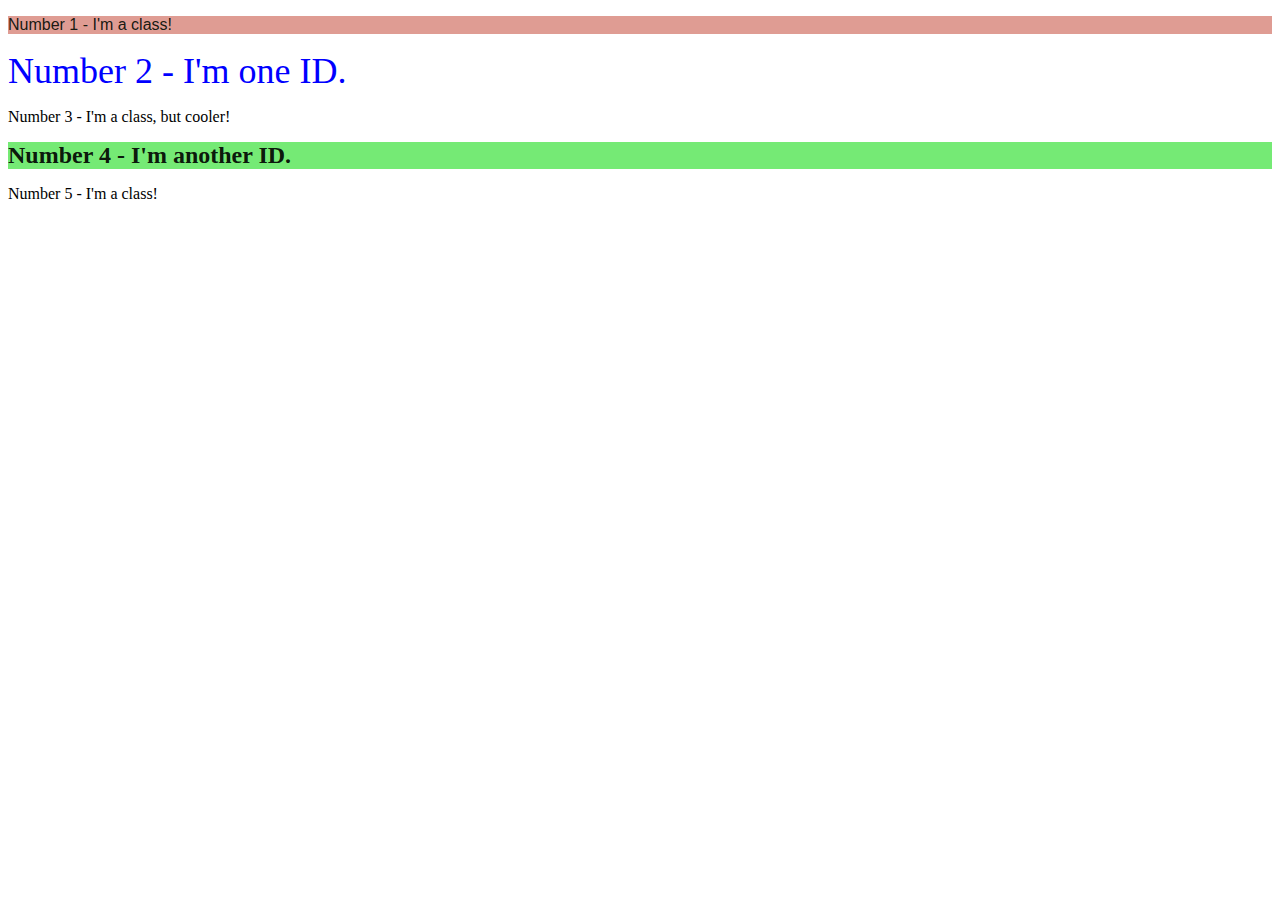
==== foundations/intro-to-css/02-class-id-selectors/index.html @ 8fc23ab5 "Add ID & Class tags to elements" ====
<!DOCTYPE html>
<html lang="en">
  <head>
    <meta charset="UTF-8">
    <meta http-equiv="X-UA-Compatible" content="IE=edge">
    <meta name="viewport" content="width=device-width, initial-scale=1.0">
    <title>Class and ID Selectors</title>
    <link rel="stylesheet" href="style.css">
  </head>
  <body>
    <p><div class="pinkbackg">Number 1 - I'm a class!</div></p>
    <div id="numbertwo">Number 2 - I'm one ID.</div>
    <p><div class="pinkbackg"></div>Number 3 - I'm a class, but cooler!</p>
    <div id="numberfour">Number 4 - I'm another ID.</div>
    <p><div class="pinkbackg"></div>Number 5 - I'm a class!</p>
  </body>
</html>
---- foundations/intro-to-css/02-class-id-selectors/style.css ----
/* styles.css */

.pinkbackg {
    color: #070e07ee;
    background-color: #dd958bee;
    font-family: Verdana, Tahoma, sans-serif
}

#numbertwo {
  color: blue;
  font-size: 36px;
  font-weight: 500;
}
#numberfour {
    color: #020502ee;
    background-color: #6be96bee;
    font-weight: 600;
    font-size: 24px;
}
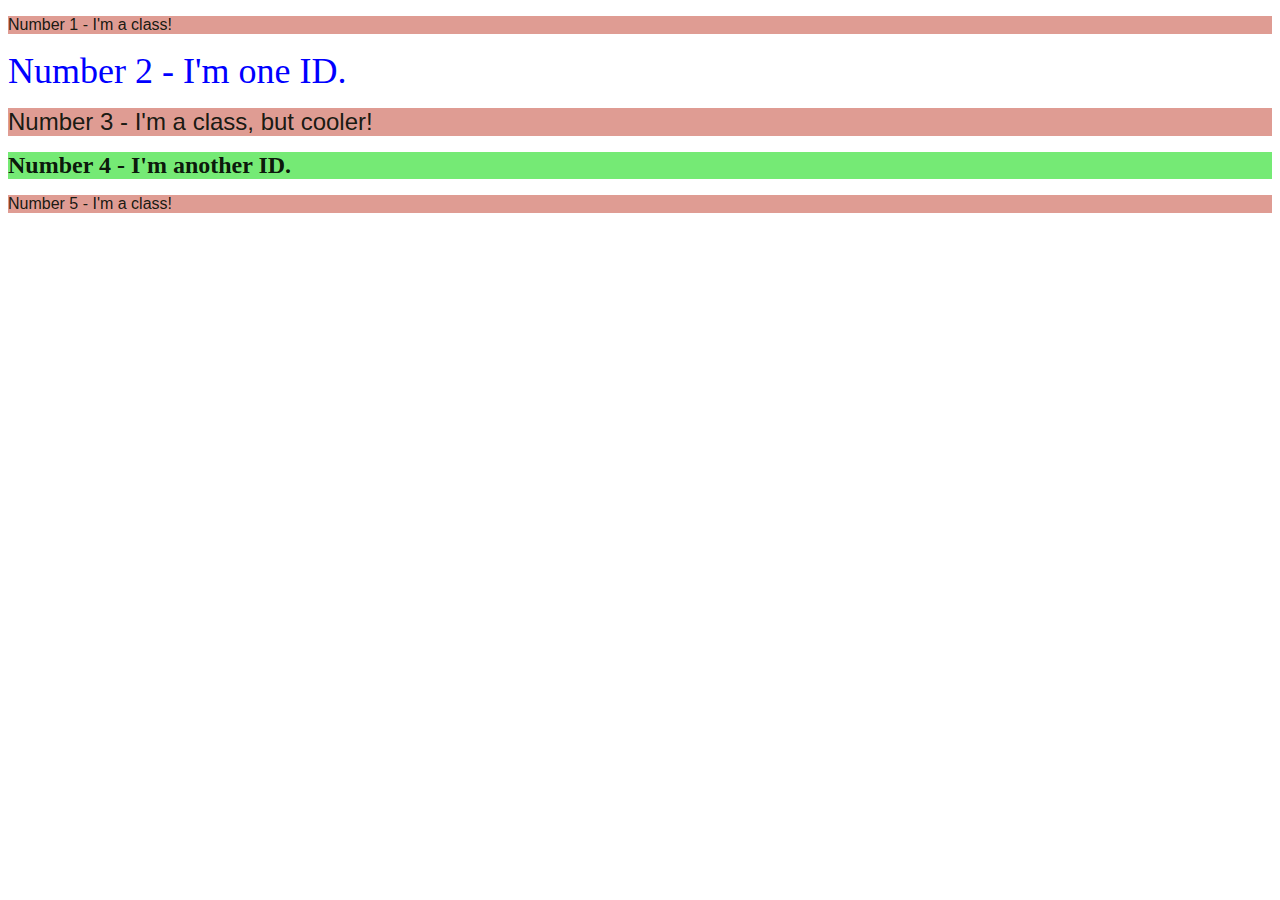
==== commit bef031a6: "Add class to two elements & additional class added" ====
--- a/foundations/intro-to-css/02-class-id-selectors/index.html
+++ b/foundations/intro-to-css/02-class-id-selectors/index.html
@@ -10,8 +10,8 @@
   <body>
     <p><div class="pinkbackg">Number 1 - I'm a class!</div></p>
     <div id="numbertwo">Number 2 - I'm one ID.</div>
-    <p><div class="pinkbackg"></div>Number 3 - I'm a class, but cooler!</p>
+    <p><div class="pinkbackg fontsizetwofour">Number 3 - I'm a class, but cooler!</div></p>
     <div id="numberfour">Number 4 - I'm another ID.</div>
-    <p><div class="pinkbackg"></div>Number 5 - I'm a class!</p>
+    <p><div class="pinkbackg">Number 5 - I'm a class!</div></p>
   </body>
 </html>--- a/foundations/intro-to-css/02-class-id-selectors/style.css
+++ b/foundations/intro-to-css/02-class-id-selectors/style.css
@@ -4,6 +4,9 @@
     color: #070e07ee;
     background-color: #dd958bee;
     font-family: Verdana, Tahoma, sans-serif
+}
+.fontsizetwofour {
+    font-size: 24px;
 }
 
 #numbertwo {
